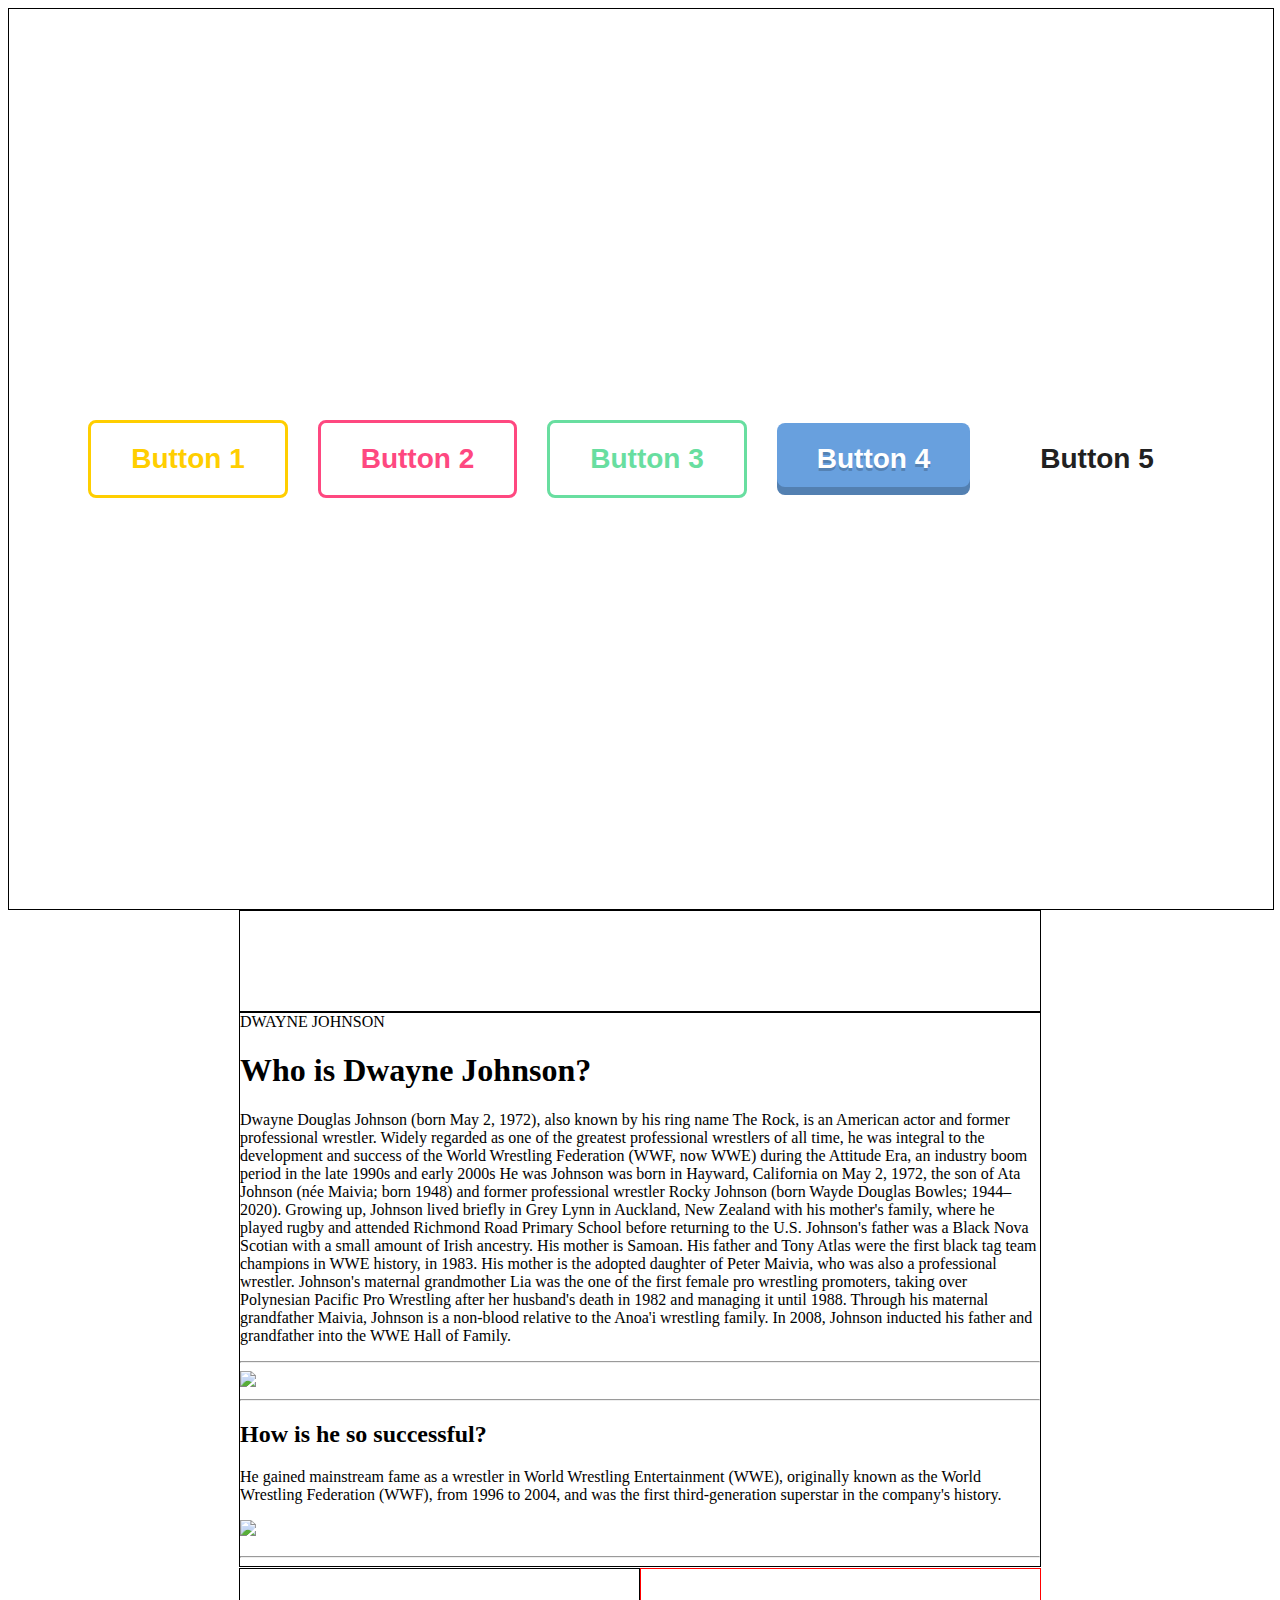
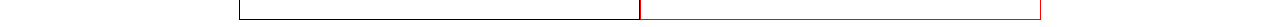
==== testsite/index.html @ a4397190 "prepare repo" ====
<!doctype html>
<html lang="en"
<HEAD>
<TITLE>DWAYNE JOHNSON</TITLE>
<link rel="shortcut icon" href="images/favicon.png" />
<link href="style.css" rel="stylesheet" type="text/css" />
</HEAD>
<BODY>
<div class="button-container">
     <button class="button button-1">Button 1</button>
     <button class="button button-2">Button 2</button>
     <button class="button button-3">Button 3</button>
     <button class="button button-4">Button 4</button>
     <button class="button button-5">Button 5</button>
</div>

<div id="Header">

</div>
<div id="MainContent"
<h1>DWAYNE JOHNSON</h1>
<h1>Who is Dwayne Johnson?</h1>
<p>Dwayne Douglas Johnson (born May 2, 1972), also known by his ring name The Rock, is an American actor and former professional wrestler. Widely regarded as one of the greatest professional wrestlers of all time, he was integral to the development and success of the World Wrestling Federation (WWF, now WWE) during the Attitude Era, an industry boom period in the late 1990s and early 2000s He was Johnson was born in Hayward, California on May 2, 1972, the son of Ata Johnson (née Maivia; born 1948) and former professional wrestler Rocky Johnson (born Wayde Douglas Bowles; 1944–2020). Growing up, Johnson lived briefly in Grey Lynn in Auckland, New Zealand with his mother's family, where he played rugby and attended Richmond Road Primary School before returning to the U.S.

Johnson's father was a Black Nova Scotian with a small amount of Irish ancestry. His mother is Samoan. His father and Tony Atlas were the first black tag team champions in WWE history, in 1983. His mother is the adopted daughter of Peter Maivia, who was also a professional wrestler. Johnson's maternal grandmother Lia was the one of the first female pro wrestling promoters, taking over Polynesian Pacific Pro Wrestling after her husband's death in 1982 and managing it until 1988. Through his maternal grandfather Maivia, Johnson is a non-blood relative to the Anoa'i wrestling family. In 2008, Johnson inducted his father and grandfather into the WWE Hall of Family.
<p>
<hr/>
<img src="https://upload.wikimedia.org/wikipedia/commons/thumb/1/1f/Dwayne_Johnson_2014_%28cropped%29.jpg/420px-Dwayne_Johnson_2014_%28cropped%29.jpg" />
<hr/>
<h2>How is he so successful?</h2>
<p>He gained mainstream fame as a wrestler in World Wrestling Entertainment (WWE), originally known as the World Wrestling Federation (WWF), from 1996 to 2004, and was the first third-generation superstar in the company's history.<p>
<img src="https://hips.hearstapps.com/digitalspyuk.cdnds.net/12/07/showbiz_the_rock.jpg" />
<hr/> 
</div>
<div id="Footer"> 
<div id="FooterLeft">

</div>
<div id="FooterRight">

</div>
</div>


</Body>
</HTML>
---- testsite/style.css ----
DIV {
	border: 1px solid #000;
} 
	
#Header {
	height: 100px;
	width: 800px;
	margin-right: auto;
	margin-left: auto;
	background: url(images/banner.png) no-repeat;
	color: red;
}
	
#MainContent {
	width: 800px;
	margin-right: auto;
	margin-left: auto;
} 

#Footer { 
    width: 802px;
	margin-right: auto;
	margin-left: auto;
	height: 50px;
	border: 1px solid #fff;
} 

#FooterLeft { 
    float: left;
	width: 399px; /*49.5%*/ 
	height: 50px; 
	bordor: 1px solid green;
}

#FooterRight {
	float: right;
	width: 399px; /*49.5%*/
	height: 50px;
	border: 1px solid red; 
}
	
.button-container { 
    display: flex;
	width: 100%;
	min-height: 100vh; 
	justify-content: center;
	align-items: center; 
}

.button {
	appearance: none;
	background: none;
	border: none; 
	outline: none; 
	cursor: pointer;

    padding: 20px 40px;
	border-radius: 8px; 
	color: #212121;
	font-size: 28px; 
	font-weight: 600;
	margin: 0 15px; 
	transition: 0.4s; 
}

.button-1 {
	color: #FFCE00;
	border: 3px solid #FFCE00;
} 

.button-1:hover {
	color: #FFF; 
	background-color: #FFCE00; 
}

.button-2 {
	color: #FE4880; 
	border: 3px solid #FE4880;
	background-image: linear-gradient(to right, transparent 50%, #FE4880 50%); 
    background-size: 200%; 
	background-position: 0%;
}

.button-2:hover {
	color: #FFF;
	background-position: 100%;
}

.button-3 {
	color: #68DEA0; 
	border: 3px solid #68DEA0; 
	background-image: linear-gradient(to top, #68DEA0 50%, transparent 50%);
	background-size: 100% 200%; 
	background-position: 0% 0%;
}

.button-3:hover {
	color: #FFF; 
	background-position: 0% 100%; 
}

.button-4 {
	color: #FFF; 
	background-color: #68A0DE;
	box-shadow: inset 0 -8px 0 0 rgba(0, 0, 0, 0.2); 
	transition: 0.1s; 
	text-shadow: 0px 3px rgba(0, 0, 0, 0.2); 
}

.button-4:hover {
    box-shadow: inset 0 -6px 0 0 rgba(0, 0, 0, 0.2);
}

.button-4:active {
	box-shadow: inset 0 -1px 0 0 rgba(0, 0, 0, 0.2); 
	text-shadow: 0px 1px rgba(0, 0, 0, 0.2); 
}
	
.button-5 {
	position: relative; 
}

.button-5:after, .button-5:before {
	content: ''; 
	position: absolute; 
	width: 0; 
	height: 0; 	
	transition: all 0.4s, opacity 0.1s 0.4s;
	opacity: 0;
}

.button-5:after { 
    bottom: 0;
	right: 0; 
	border-bottom: 3px solid #212121; 
	border-right: 3px solid #212121; 
} 

.button-5:before {
	top: 0; 
	left: 0; 
	border-left: 3px solid #212121; 
	border-top: 3px solid #212121; 
}

.button-5:hover:after, .button-5:hover:before {
	width: calc(100% - 3px); 
	height: calc(100% - 3px); 
	transition: 0.4s, opacity 0.1s; 
	opacity: 1; 	
}
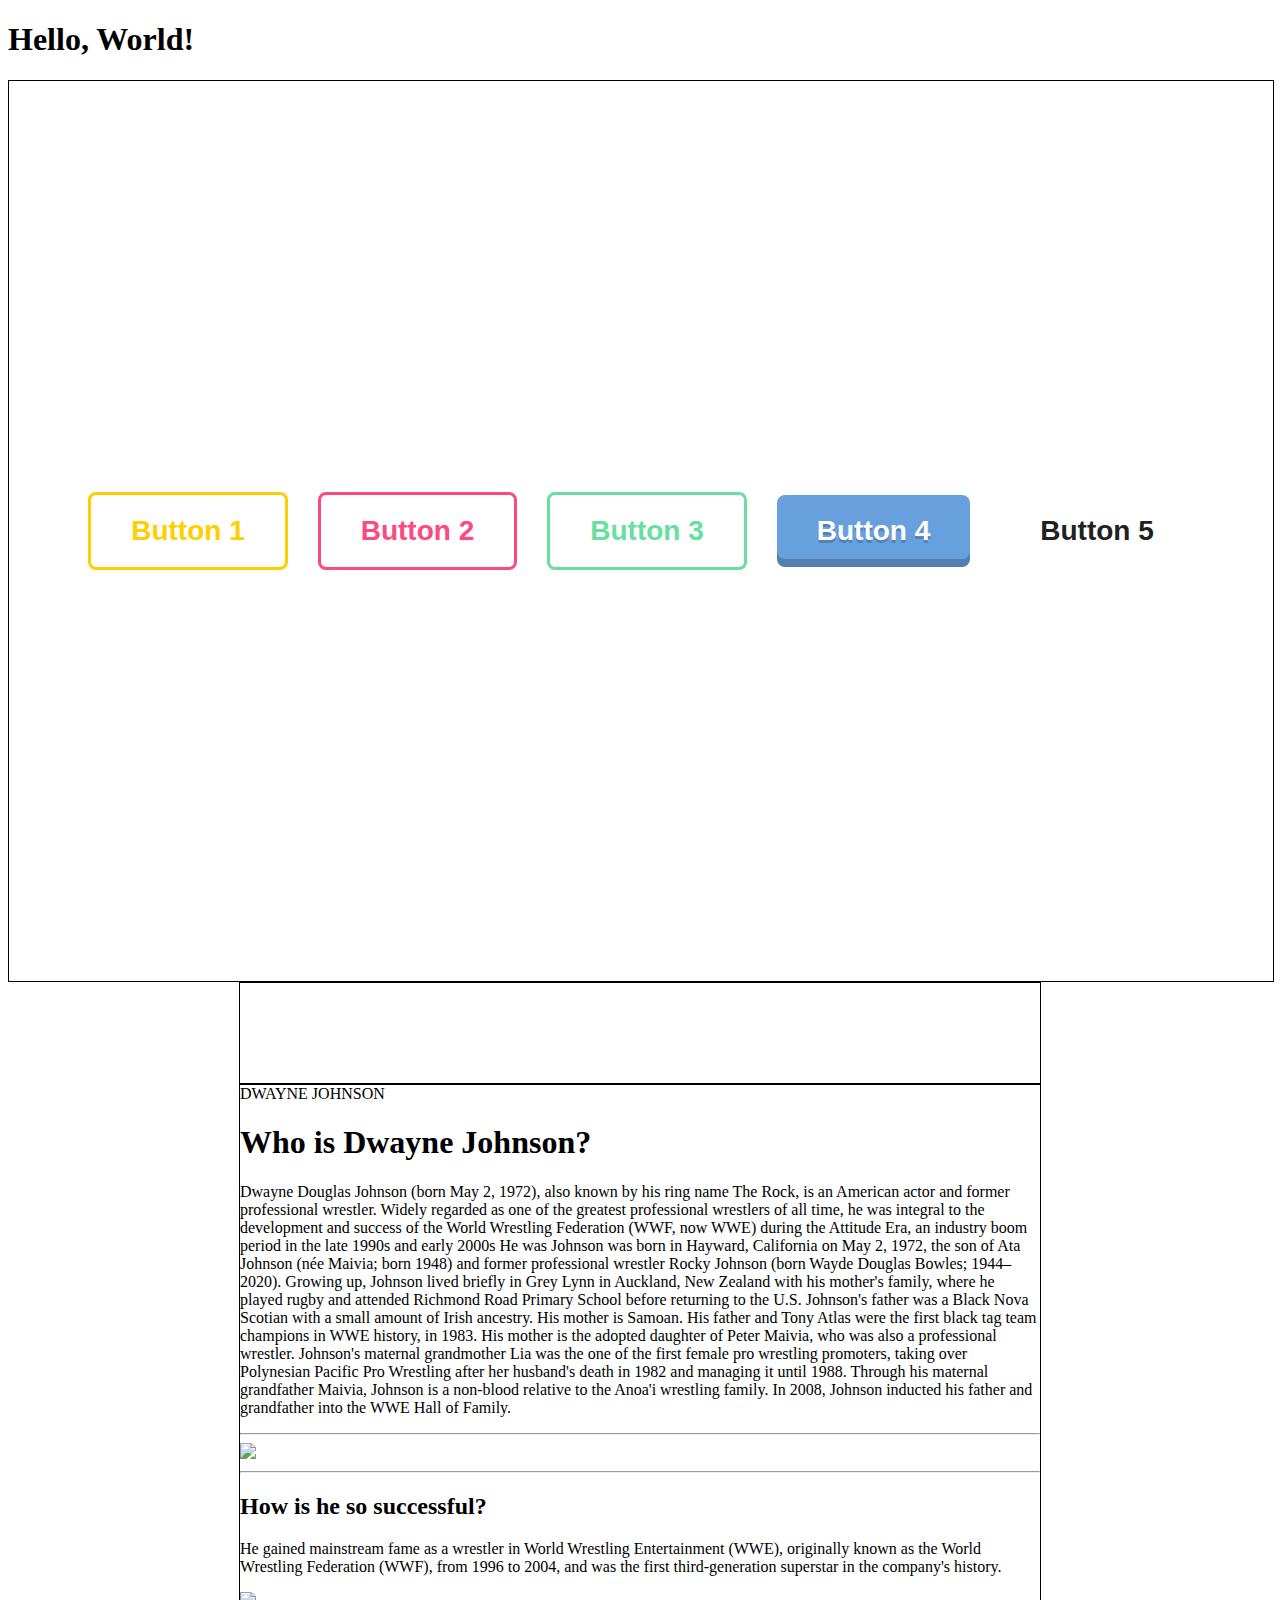
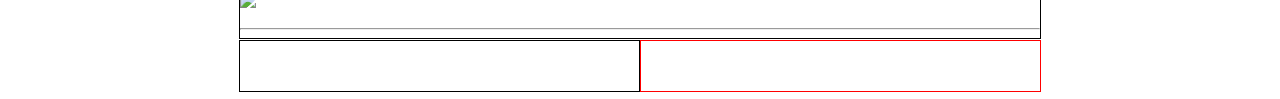
==== commit 7d59bef9: "Adding code for moving text on all the pages" ====
--- a/testsite/index.html
+++ b/testsite/index.html
@@ -2,6 +2,35 @@
 <html lang="en"
 <HEAD>
 <TITLE>DWAYNE JOHNSON</TITLE>
+<!DOCTYPE html>
+<html>
+<head>
+  <title>Moving Text</title>
+  <style>
+    /* CSS for the moving text */
+    .moving-text {
+      animation: moveText 2s linear infinite;
+    }
+
+    /* CSS animation */
+    @keyframes moveText {
+      0% {
+        transform: translateX(0);
+      }
+      50% {
+        transform: translateX(100px);
+      }
+      100% {
+        transform: translateX(0);
+      }
+    }
+  </style>
+</head>
+<body>
+  <h1 class="moving-text">Hello, World!</h1>
+</body>
+</html>
+
 <link rel="shortcut icon" href="images/favicon.png" />
 <link href="style.css" rel="stylesheet" type="text/css" />
 </HEAD>
